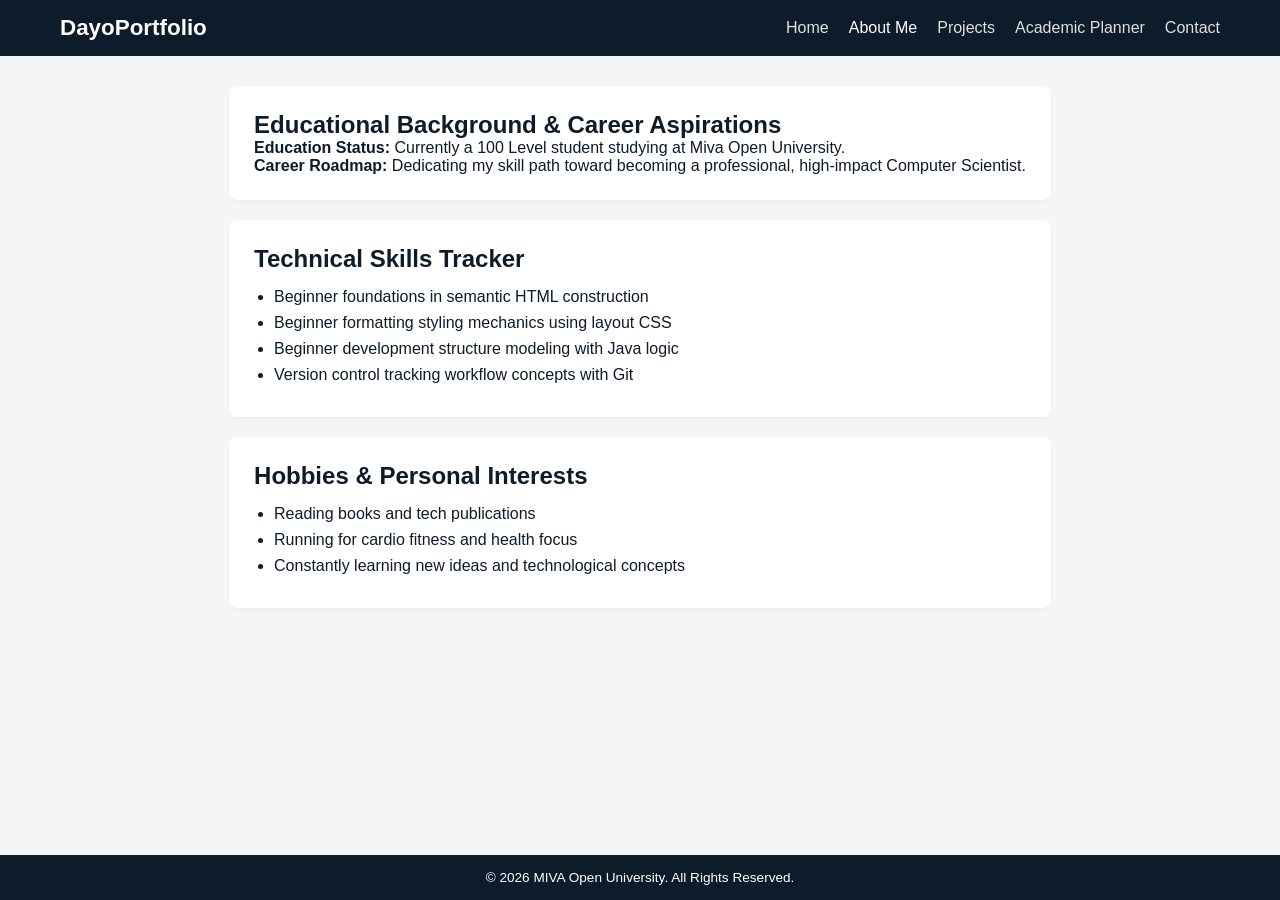
==== about.html @ a9226c05 "Add files via upload" ====
<!DOCTYPE html>
<html lang="en">
<head>
    <meta charset="UTF-8">
    <meta name="viewport" content="width=device-width, initial-scale=1.0">
    <title>About Dayo Peters</title>
    <link rel="stylesheet" href="style.css">
</head>
<body>
    <header>
        <nav class="navbar">
            <div class="logo">DayoPortfolio</div>
            <ul class="nav-links">
                <li><a href="index.html">Home</a></li>
                <li><a href="about.html" class="active">About Me</a></li>
                <li><a href="projects.html">Projects</a></li>
                <li><a href="planner.html">Academic Planner</a></li>
                <li><a href="contact.html">Contact</a></li>
            </ul>
        </nav>
    </header>

    <main class="container">
        <section class="card">
            <h2>Educational Background & Career Aspirations</h2>
            <p><strong>Education Status:</strong> Currently a 100 Level student studying at Miva Open University.</p>
            <p><strong>Career Roadmap:</strong> Dedicating my skill path toward becoming a professional, high-impact Computer Scientist.</p>
        </section>

        <section class="card">
            <h2>Technical Skills Tracker</h2>
            <ul class="skills-list">
                <li>Beginner foundations in semantic HTML construction</li>
                <li>Beginner formatting styling mechanics using layout CSS</li>
                <li>Beginner development structure modeling with Java logic</li>
                <li>Version control tracking workflow concepts with Git</li>
            </ul>
        </section>

        <section class="card">
            <h2>Hobbies & Personal Interests</h2>
            <ul class="skills-list">
                <li>Reading books and tech publications</li>
                <li>Running for cardio fitness and health focus</li>
                <li>Constantly learning new ideas and technological concepts</li>
            </ul>
        </section>
    </main>

    <footer>
        <p>&copy; 2026 MIVA Open University. All Rights Reserved.</p>
    </footer>
</body>
</html>
---- style.css ----
:root {
    --primary-color: #0d1b2a;
    --secondary-color: #1b263b;
    --accent-color: #e0e1dd;
    --link-color: #415a77;
    --bg-light: #f4f5f7;
    --text-dark: #0d1b2a;
    --white: #ffffff;
    --success: #38b000;
    --danger: #d90429;
}

* {
    box-sizing: border-box;
    margin: 0;
    padding: 0;
    font-family: 'Segoe UI', Arial, sans-serif;
}

body {
    background-color: var(--bg-light);
    color: var(--text-dark);
    display: flex;
    flex-direction: column;
    min-height: 100vh;
}

/* Nav Flexbox Configuration */
header {
    background-color: var(--primary-color);
    position: sticky;
    top: 0;
    z-index: 1000;
}

.navbar {
    display: flex;
    justify-content: space-between;
    align-items: center;
    max-width: 1200px;
    margin: 0 auto;
    padding: 15px 20px;
}

.logo {
    color: var(--white);
    font-size: 1.4rem;
    font-weight: 700;
}

.nav-links {
    display: flex;
    list-style: none;
    gap: 20px;
}

.nav-links a {
    color: var(--accent-color);
    text-decoration: none;
    font-weight: 500;
    transition: color 0.3s cubic-bezier(0.075, 0.82, 0.165, 1);
}

.nav-links a:hover, .nav-links a.active {
    color: var(--white);
}

/* Layout Blocks */
.container {
    max-width: 1200px;
    margin: 30px auto;
    padding: 0 20px;
    flex: 1;
}

.card {
    background: var(--white);
    border-radius: 8px;
    padding: 25px;
    margin-bottom: 20px;
    box-shadow: 0 2px 4px rgba(0,0,0,0.04);
}

.hero-section {
    display: flex;
    justify-content: center;
    align-items: center;
    flex: 1;
    text-align: center;
    padding: 40px 20px;
}

.profile-img {
    width: 150px;
    height: 150px;
    border-radius: 50%;
    object-fit: cover;
    margin-bottom: 15px;
    border: 3px solid var(--link-color);
}

.bio-text {
    max-width: 650px;
    margin: 15px auto 0;
    font-size: 1.1rem;
    line-height: 1.6;
}

.skills-list {
    margin: 15px 0 0 20px;
}

.skills-list li {
    margin-bottom: 8px;
}

/* Responsive Grid Model Layout */
.projects-grid {
    display: grid;
    grid-template-columns: repeat(auto-fit, minmax(280px, 1fr));
    gap: 20px;
    margin-top: 20px;
}

.project-card {
    background: var(--white);
    border-radius: 6px;
    padding: 20px;
    box-shadow: 0 2px 4px rgba(0,0,0,0.04);
    text-align: center;
}

.project-img-placeholder {
    width: 100%;
    height: 140px;
    background-color: var(--link-color);
    color: var(--white);
    display: flex;
    justify-content: center;
    align-items: center;
    border-radius: 4px;
    font-weight: bold;
    margin-bottom: 15px;
}

.btn {
    display: inline-block;
    background: var(--secondary-color);
    color: var(--white);
    padding: 8px 16px;
    border: none;
    border-radius: 4px;
    cursor: pointer;
    text-decoration: none;
    margin-top: 12px;
    transition: background 0.2s ease;
}

.btn:hover {
    background: var(--link-color);
}

/* Table Mechanics */
.planner-inputs {
    display: flex;
    gap: 10px;
    margin-top: 15px;
}

.planner-inputs input {
    flex: 1;
    padding: 10px;
    border: 1px solid #ccc;
    border-radius: 4px;
}

.planner-table {
    width: 100%;
    border-collapse: collapse;
    margin-top: 15px;
}

.planner-table th, .planner-table td {
    padding: 10px 12px;
    text-align: left;
    border-bottom: 1px solid #eee;
}

.planner-table th {
    background-color: var(--secondary-color);
    color: var(--white);
}

.completed-text {
    text-decoration: line-through;
    color: #999;
}

/* Validation System CSS Forms */
.form-group {
    margin-bottom: 15px;
    display: flex;
    flex-direction: column;
    gap: 5px;
}

.form-group input, .form-group textarea {
    padding: 10px;
    border: 1px solid #ccc;
    border-radius: 4px;
}

.block-btn {
    width: 100%;
}

.feedback-msg {
    padding: 10px;
    border-radius: 4px;
    margin-bottom: 15px;
    display: none;
}

.video-wrapper {
    margin-top: 15px;
    background-color: #000;
    line-height: 0;
}

footer {
    background-color: var(--primary-color);
    color: var(--white);
    text-align: center;
    padding: 15px;
    font-size: 0.85rem;
    margin-top: auto;
}

/* Responsive Adaptive Mobile Query Breakpoints */
@media (max-width: 768px) {
    .navbar {
        flex-direction: column;
        gap: 12px;
    }
    .nav-links {
        width: 100%;
        justify-content: center;
        flex-wrap: wrap;
    }
    .planner-inputs {
        flex-direction: column;
    }
}
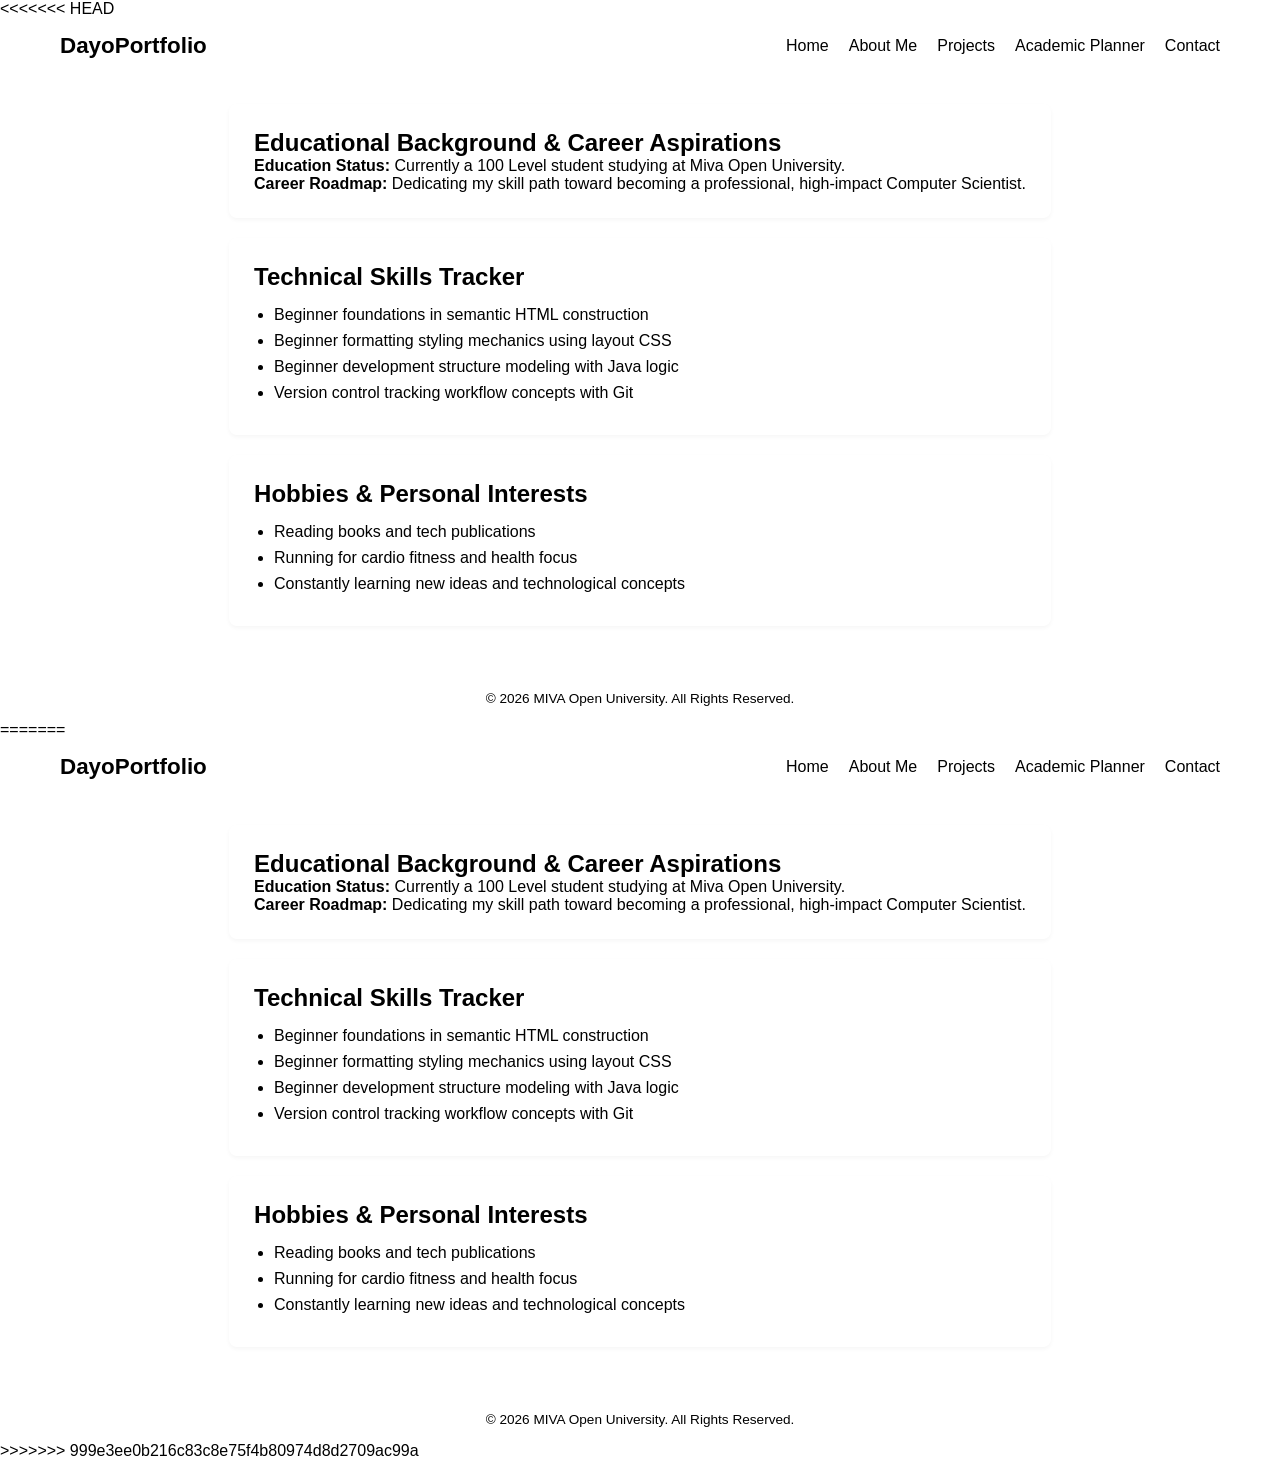
==== commit c2c59381: "merge unrelated histories" ====
--- a/about.html
+++ b/about.html
@@ -1,54 +1,110 @@
-<!DOCTYPE html>
-<html lang="en">
-<head>
-    <meta charset="UTF-8">
-    <meta name="viewport" content="width=device-width, initial-scale=1.0">
-    <title>About Dayo Peters</title>
-    <link rel="stylesheet" href="style.css">
-</head>
-<body>
-    <header>
-        <nav class="navbar">
-            <div class="logo">DayoPortfolio</div>
-            <ul class="nav-links">
-                <li><a href="index.html">Home</a></li>
-                <li><a href="about.html" class="active">About Me</a></li>
-                <li><a href="projects.html">Projects</a></li>
-                <li><a href="planner.html">Academic Planner</a></li>
-                <li><a href="contact.html">Contact</a></li>
-            </ul>
-        </nav>
-    </header>
-
-    <main class="container">
-        <section class="card">
-            <h2>Educational Background & Career Aspirations</h2>
-            <p><strong>Education Status:</strong> Currently a 100 Level student studying at Miva Open University.</p>
-            <p><strong>Career Roadmap:</strong> Dedicating my skill path toward becoming a professional, high-impact Computer Scientist.</p>
-        </section>
-
-        <section class="card">
-            <h2>Technical Skills Tracker</h2>
-            <ul class="skills-list">
-                <li>Beginner foundations in semantic HTML construction</li>
-                <li>Beginner formatting styling mechanics using layout CSS</li>
-                <li>Beginner development structure modeling with Java logic</li>
-                <li>Version control tracking workflow concepts with Git</li>
-            </ul>
-        </section>
-
-        <section class="card">
-            <h2>Hobbies & Personal Interests</h2>
-            <ul class="skills-list">
-                <li>Reading books and tech publications</li>
-                <li>Running for cardio fitness and health focus</li>
-                <li>Constantly learning new ideas and technological concepts</li>
-            </ul>
-        </section>
-    </main>
-
-    <footer>
-        <p>&copy; 2026 MIVA Open University. All Rights Reserved.</p>
-    </footer>
-</body>
+<<<<<<< HEAD
+<!DOCTYPE html>
+<html lang="en">
+<head>
+    <meta charset="UTF-8">
+    <meta name="viewport" content="width=device-width, initial-scale=1.0">
+    <title>About Dayo Peters</title>
+    <link rel="stylesheet" href="style.css">
+</head>
+<body>
+    <header>
+        <nav class="navbar">
+            <div class="logo">DayoPortfolio</div>
+            <ul class="nav-links">
+                <li><a href="index.html">Home</a></li>
+                <li><a href="about.html" class="active">About Me</a></li>
+                <li><a href="projects.html">Projects</a></li>
+                <li><a href="planner.html">Academic Planner</a></li>
+                <li><a href="contact.html">Contact</a></li>
+            </ul>
+        </nav>
+    </header>
+
+    <main class="container">
+        <section class="card">
+            <h2>Educational Background & Career Aspirations</h2>
+            <p><strong>Education Status:</strong> Currently a 100 Level student studying at Miva Open University.</p>
+            <p><strong>Career Roadmap:</strong> Dedicating my skill path toward becoming a professional, high-impact Computer Scientist.</p>
+        </section>
+
+        <section class="card">
+            <h2>Technical Skills Tracker</h2>
+            <ul class="skills-list">
+                <li>Beginner foundations in semantic HTML construction</li>
+                <li>Beginner formatting styling mechanics using layout CSS</li>
+                <li>Beginner development structure modeling with Java logic</li>
+                <li>Version control tracking workflow concepts with Git</li>
+            </ul>
+        </section>
+
+        <section class="card">
+            <h2>Hobbies & Personal Interests</h2>
+            <ul class="skills-list">
+                <li>Reading books and tech publications</li>
+                <li>Running for cardio fitness and health focus</li>
+                <li>Constantly learning new ideas and technological concepts</li>
+            </ul>
+        </section>
+    </main>
+
+    <footer>
+        <p>&copy; 2026 MIVA Open University. All Rights Reserved.</p>
+    </footer>
+</body>
+=======
+<!DOCTYPE html>
+<html lang="en">
+<head>
+    <meta charset="UTF-8">
+    <meta name="viewport" content="width=device-width, initial-scale=1.0">
+    <title>About Dayo Peters</title>
+    <link rel="stylesheet" href="style.css">
+</head>
+<body>
+    <header>
+        <nav class="navbar">
+            <div class="logo">DayoPortfolio</div>
+            <ul class="nav-links">
+                <li><a href="index.html">Home</a></li>
+                <li><a href="about.html" class="active">About Me</a></li>
+                <li><a href="projects.html">Projects</a></li>
+                <li><a href="planner.html">Academic Planner</a></li>
+                <li><a href="contact.html">Contact</a></li>
+            </ul>
+        </nav>
+    </header>
+
+    <main class="container">
+        <section class="card">
+            <h2>Educational Background & Career Aspirations</h2>
+            <p><strong>Education Status:</strong> Currently a 100 Level student studying at Miva Open University.</p>
+            <p><strong>Career Roadmap:</strong> Dedicating my skill path toward becoming a professional, high-impact Computer Scientist.</p>
+        </section>
+
+        <section class="card">
+            <h2>Technical Skills Tracker</h2>
+            <ul class="skills-list">
+                <li>Beginner foundations in semantic HTML construction</li>
+                <li>Beginner formatting styling mechanics using layout CSS</li>
+                <li>Beginner development structure modeling with Java logic</li>
+                <li>Version control tracking workflow concepts with Git</li>
+            </ul>
+        </section>
+
+        <section class="card">
+            <h2>Hobbies & Personal Interests</h2>
+            <ul class="skills-list">
+                <li>Reading books and tech publications</li>
+                <li>Running for cardio fitness and health focus</li>
+                <li>Constantly learning new ideas and technological concepts</li>
+            </ul>
+        </section>
+    </main>
+
+    <footer>
+        <p>&copy; 2026 MIVA Open University. All Rights Reserved.</p>
+    </footer>
+</body>
+>>>>>>> 999e3ee0b216c83c8e75f4b80974d8d2709ac99a
 </html>
--- a/style.css
+++ b/style.css
@@ -1,253 +1,508 @@
-:root {
-    --primary-color: #0d1b2a;
-    --secondary-color: #1b263b;
-    --accent-color: #e0e1dd;
-    --link-color: #415a77;
-    --bg-light: #f4f5f7;
-    --text-dark: #0d1b2a;
-    --white: #ffffff;
-    --success: #38b000;
-    --danger: #d90429;
-}
-
-* {
-    box-sizing: border-box;
-    margin: 0;
-    padding: 0;
-    font-family: 'Segoe UI', Arial, sans-serif;
-}
-
-body {
-    background-color: var(--bg-light);
-    color: var(--text-dark);
-    display: flex;
-    flex-direction: column;
-    min-height: 100vh;
-}
-
-/* Nav Flexbox Configuration */
-header {
-    background-color: var(--primary-color);
-    position: sticky;
-    top: 0;
-    z-index: 1000;
-}
-
-.navbar {
-    display: flex;
-    justify-content: space-between;
-    align-items: center;
-    max-width: 1200px;
-    margin: 0 auto;
-    padding: 15px 20px;
-}
-
-.logo {
-    color: var(--white);
-    font-size: 1.4rem;
-    font-weight: 700;
-}
-
-.nav-links {
-    display: flex;
-    list-style: none;
-    gap: 20px;
-}
-
-.nav-links a {
-    color: var(--accent-color);
-    text-decoration: none;
-    font-weight: 500;
-    transition: color 0.3s cubic-bezier(0.075, 0.82, 0.165, 1);
-}
-
-.nav-links a:hover, .nav-links a.active {
-    color: var(--white);
-}
-
-/* Layout Blocks */
-.container {
-    max-width: 1200px;
-    margin: 30px auto;
-    padding: 0 20px;
-    flex: 1;
-}
-
-.card {
-    background: var(--white);
-    border-radius: 8px;
-    padding: 25px;
-    margin-bottom: 20px;
-    box-shadow: 0 2px 4px rgba(0,0,0,0.04);
-}
-
-.hero-section {
-    display: flex;
-    justify-content: center;
-    align-items: center;
-    flex: 1;
-    text-align: center;
-    padding: 40px 20px;
-}
-
-.profile-img {
-    width: 150px;
-    height: 150px;
-    border-radius: 50%;
-    object-fit: cover;
-    margin-bottom: 15px;
-    border: 3px solid var(--link-color);
-}
-
-.bio-text {
-    max-width: 650px;
-    margin: 15px auto 0;
-    font-size: 1.1rem;
-    line-height: 1.6;
-}
-
-.skills-list {
-    margin: 15px 0 0 20px;
-}
-
-.skills-list li {
-    margin-bottom: 8px;
-}
-
-/* Responsive Grid Model Layout */
-.projects-grid {
-    display: grid;
-    grid-template-columns: repeat(auto-fit, minmax(280px, 1fr));
-    gap: 20px;
-    margin-top: 20px;
-}
-
-.project-card {
-    background: var(--white);
-    border-radius: 6px;
-    padding: 20px;
-    box-shadow: 0 2px 4px rgba(0,0,0,0.04);
-    text-align: center;
-}
-
-.project-img-placeholder {
-    width: 100%;
-    height: 140px;
-    background-color: var(--link-color);
-    color: var(--white);
-    display: flex;
-    justify-content: center;
-    align-items: center;
-    border-radius: 4px;
-    font-weight: bold;
-    margin-bottom: 15px;
-}
-
-.btn {
-    display: inline-block;
-    background: var(--secondary-color);
-    color: var(--white);
-    padding: 8px 16px;
-    border: none;
-    border-radius: 4px;
-    cursor: pointer;
-    text-decoration: none;
-    margin-top: 12px;
-    transition: background 0.2s ease;
-}
-
-.btn:hover {
-    background: var(--link-color);
-}
-
-/* Table Mechanics */
-.planner-inputs {
-    display: flex;
-    gap: 10px;
-    margin-top: 15px;
-}
-
-.planner-inputs input {
-    flex: 1;
-    padding: 10px;
-    border: 1px solid #ccc;
-    border-radius: 4px;
-}
-
-.planner-table {
-    width: 100%;
-    border-collapse: collapse;
-    margin-top: 15px;
-}
-
-.planner-table th, .planner-table td {
-    padding: 10px 12px;
-    text-align: left;
-    border-bottom: 1px solid #eee;
-}
-
-.planner-table th {
-    background-color: var(--secondary-color);
-    color: var(--white);
-}
-
-.completed-text {
-    text-decoration: line-through;
-    color: #999;
-}
-
-/* Validation System CSS Forms */
-.form-group {
-    margin-bottom: 15px;
-    display: flex;
-    flex-direction: column;
-    gap: 5px;
-}
-
-.form-group input, .form-group textarea {
-    padding: 10px;
-    border: 1px solid #ccc;
-    border-radius: 4px;
-}
-
-.block-btn {
-    width: 100%;
-}
-
-.feedback-msg {
-    padding: 10px;
-    border-radius: 4px;
-    margin-bottom: 15px;
-    display: none;
-}
-
-.video-wrapper {
-    margin-top: 15px;
-    background-color: #000;
-    line-height: 0;
-}
-
-footer {
-    background-color: var(--primary-color);
-    color: var(--white);
-    text-align: center;
-    padding: 15px;
-    font-size: 0.85rem;
-    margin-top: auto;
-}
-
-/* Responsive Adaptive Mobile Query Breakpoints */
-@media (max-width: 768px) {
-    .navbar {
-        flex-direction: column;
-        gap: 12px;
-    }
-    .nav-links {
-        width: 100%;
-        justify-content: center;
-        flex-wrap: wrap;
-    }
-    .planner-inputs {
-        flex-direction: column;
-    }
+<<<<<<< HEAD
+:root {
+    --primary-color: #0d1b2a;
+    --secondary-color: #1b263b;
+    --accent-color: #e0e1dd;
+    --link-color: #415a77;
+    --bg-light: #f4f5f7;
+    --text-dark: #0d1b2a;
+    --white: #ffffff;
+    --success: #38b000;
+    --danger: #d90429;
+}
+
+* {
+    box-sizing: border-box;
+    margin: 0;
+    padding: 0;
+    font-family: 'Segoe UI', Arial, sans-serif;
+}
+
+body {
+    background-color: var(--bg-light);
+    color: var(--text-dark);
+    display: flex;
+    flex-direction: column;
+    min-height: 100vh;
+}
+
+/* Nav Flexbox Configuration */
+header {
+    background-color: var(--primary-color);
+    position: sticky;
+    top: 0;
+    z-index: 1000;
+}
+
+.navbar {
+    display: flex;
+    justify-content: space-between;
+    align-items: center;
+    max-width: 1200px;
+    margin: 0 auto;
+    padding: 15px 20px;
+}
+
+.logo {
+    color: var(--white);
+    font-size: 1.4rem;
+    font-weight: 700;
+}
+
+.nav-links {
+    display: flex;
+    list-style: none;
+    gap: 20px;
+}
+
+.nav-links a {
+    color: var(--accent-color);
+    text-decoration: none;
+    font-weight: 500;
+    transition: color 0.3s cubic-bezier(0.075, 0.82, 0.165, 1);
+}
+
+.nav-links a:hover, .nav-links a.active {
+    color: var(--white);
+}
+
+/* Layout Blocks */
+.container {
+    max-width: 1200px;
+    margin: 30px auto;
+    padding: 0 20px;
+    flex: 1;
+}
+
+.card {
+    background: var(--white);
+    border-radius: 8px;
+    padding: 25px;
+    margin-bottom: 20px;
+    box-shadow: 0 2px 4px rgba(0,0,0,0.04);
+}
+
+.hero-section {
+    display: flex;
+    justify-content: center;
+    align-items: center;
+    flex: 1;
+    text-align: center;
+    padding: 40px 20px;
+}
+
+.profile-img {
+    width: 150px;
+    height: 150px;
+    border-radius: 50%;
+    object-fit: cover;
+    margin-bottom: 15px;
+    border: 3px solid var(--link-color);
+}
+
+.bio-text {
+    max-width: 650px;
+    margin: 15px auto 0;
+    font-size: 1.1rem;
+    line-height: 1.6;
+}
+
+.skills-list {
+    margin: 15px 0 0 20px;
+}
+
+.skills-list li {
+    margin-bottom: 8px;
+}
+
+/* Responsive Grid Model Layout */
+.projects-grid {
+    display: grid;
+    grid-template-columns: repeat(auto-fit, minmax(280px, 1fr));
+    gap: 20px;
+    margin-top: 20px;
+}
+
+.project-card {
+    background: var(--white);
+    border-radius: 6px;
+    padding: 20px;
+    box-shadow: 0 2px 4px rgba(0,0,0,0.04);
+    text-align: center;
+}
+
+.project-img-placeholder {
+    width: 100%;
+    height: 140px;
+    background-color: var(--link-color);
+    color: var(--white);
+    display: flex;
+    justify-content: center;
+    align-items: center;
+    border-radius: 4px;
+    font-weight: bold;
+    margin-bottom: 15px;
+}
+
+.btn {
+    display: inline-block;
+    background: var(--secondary-color);
+    color: var(--white);
+    padding: 8px 16px;
+    border: none;
+    border-radius: 4px;
+    cursor: pointer;
+    text-decoration: none;
+    margin-top: 12px;
+    transition: background 0.2s ease;
+}
+
+.btn:hover {
+    background: var(--link-color);
+}
+
+/* Table Mechanics */
+.planner-inputs {
+    display: flex;
+    gap: 10px;
+    margin-top: 15px;
+}
+
+.planner-inputs input {
+    flex: 1;
+    padding: 10px;
+    border: 1px solid #ccc;
+    border-radius: 4px;
+}
+
+.planner-table {
+    width: 100%;
+    border-collapse: collapse;
+    margin-top: 15px;
+}
+
+.planner-table th, .planner-table td {
+    padding: 10px 12px;
+    text-align: left;
+    border-bottom: 1px solid #eee;
+}
+
+.planner-table th {
+    background-color: var(--secondary-color);
+    color: var(--white);
+}
+
+.completed-text {
+    text-decoration: line-through;
+    color: #999;
+}
+
+/* Validation System CSS Forms */
+.form-group {
+    margin-bottom: 15px;
+    display: flex;
+    flex-direction: column;
+    gap: 5px;
+}
+
+.form-group input, .form-group textarea {
+    padding: 10px;
+    border: 1px solid #ccc;
+    border-radius: 4px;
+}
+
+.block-btn {
+    width: 100%;
+}
+
+.feedback-msg {
+    padding: 10px;
+    border-radius: 4px;
+    margin-bottom: 15px;
+    display: none;
+}
+
+.video-wrapper {
+    margin-top: 15px;
+    background-color: #000;
+    line-height: 0;
+}
+
+footer {
+    background-color: var(--primary-color);
+    color: var(--white);
+    text-align: center;
+    padding: 15px;
+    font-size: 0.85rem;
+    margin-top: auto;
+}
+
+/* Responsive Adaptive Mobile Query Breakpoints */
+@media (max-width: 768px) {
+    .navbar {
+        flex-direction: column;
+        gap: 12px;
+    }
+    .nav-links {
+        width: 100%;
+        justify-content: center;
+        flex-wrap: wrap;
+    }
+    .planner-inputs {
+        flex-direction: column;
+    }
+=======
+:root {
+    --primary-color: #0d1b2a;
+    --secondary-color: #1b263b;
+    --accent-color: #e0e1dd;
+    --link-color: #415a77;
+    --bg-light: #f4f5f7;
+    --text-dark: #0d1b2a;
+    --white: #ffffff;
+    --success: #38b000;
+    --danger: #d90429;
+}
+
+* {
+    box-sizing: border-box;
+    margin: 0;
+    padding: 0;
+    font-family: 'Segoe UI', Arial, sans-serif;
+}
+
+body {
+    background-color: var(--bg-light);
+    color: var(--text-dark);
+    display: flex;
+    flex-direction: column;
+    min-height: 100vh;
+}
+
+/* Nav Flexbox Configuration */
+header {
+    background-color: var(--primary-color);
+    position: sticky;
+    top: 0;
+    z-index: 1000;
+}
+
+.navbar {
+    display: flex;
+    justify-content: space-between;
+    align-items: center;
+    max-width: 1200px;
+    margin: 0 auto;
+    padding: 15px 20px;
+}
+
+.logo {
+    color: var(--white);
+    font-size: 1.4rem;
+    font-weight: 700;
+}
+
+.nav-links {
+    display: flex;
+    list-style: none;
+    gap: 20px;
+}
+
+.nav-links a {
+    color: var(--accent-color);
+    text-decoration: none;
+    font-weight: 500;
+    transition: color 0.3s cubic-bezier(0.075, 0.82, 0.165, 1);
+}
+
+.nav-links a:hover, .nav-links a.active {
+    color: var(--white);
+}
+
+/* Layout Blocks */
+.container {
+    max-width: 1200px;
+    margin: 30px auto;
+    padding: 0 20px;
+    flex: 1;
+}
+
+.card {
+    background: var(--white);
+    border-radius: 8px;
+    padding: 25px;
+    margin-bottom: 20px;
+    box-shadow: 0 2px 4px rgba(0,0,0,0.04);
+}
+
+.hero-section {
+    display: flex;
+    justify-content: center;
+    align-items: center;
+    flex: 1;
+    text-align: center;
+    padding: 40px 20px;
+}
+
+.profile-img {
+    width: 150px;
+    height: 150px;
+    border-radius: 50%;
+    object-fit: cover;
+    margin-bottom: 15px;
+    border: 3px solid var(--link-color);
+}
+
+.bio-text {
+    max-width: 650px;
+    margin: 15px auto 0;
+    font-size: 1.1rem;
+    line-height: 1.6;
+}
+
+.skills-list {
+    margin: 15px 0 0 20px;
+}
+
+.skills-list li {
+    margin-bottom: 8px;
+}
+
+/* Responsive Grid Model Layout */
+.projects-grid {
+    display: grid;
+    grid-template-columns: repeat(auto-fit, minmax(280px, 1fr));
+    gap: 20px;
+    margin-top: 20px;
+}
+
+.project-card {
+    background: var(--white);
+    border-radius: 6px;
+    padding: 20px;
+    box-shadow: 0 2px 4px rgba(0,0,0,0.04);
+    text-align: center;
+}
+
+.project-img-placeholder {
+    width: 100%;
+    height: 140px;
+    background-color: var(--link-color);
+    color: var(--white);
+    display: flex;
+    justify-content: center;
+    align-items: center;
+    border-radius: 4px;
+    font-weight: bold;
+    margin-bottom: 15px;
+}
+
+.btn {
+    display: inline-block;
+    background: var(--secondary-color);
+    color: var(--white);
+    padding: 8px 16px;
+    border: none;
+    border-radius: 4px;
+    cursor: pointer;
+    text-decoration: none;
+    margin-top: 12px;
+    transition: background 0.2s ease;
+}
+
+.btn:hover {
+    background: var(--link-color);
+}
+
+/* Table Mechanics */
+.planner-inputs {
+    display: flex;
+    gap: 10px;
+    margin-top: 15px;
+}
+
+.planner-inputs input {
+    flex: 1;
+    padding: 10px;
+    border: 1px solid #ccc;
+    border-radius: 4px;
+}
+
+.planner-table {
+    width: 100%;
+    border-collapse: collapse;
+    margin-top: 15px;
+}
+
+.planner-table th, .planner-table td {
+    padding: 10px 12px;
+    text-align: left;
+    border-bottom: 1px solid #eee;
+}
+
+.planner-table th {
+    background-color: var(--secondary-color);
+    color: var(--white);
+}
+
+.completed-text {
+    text-decoration: line-through;
+    color: #999;
+}
+
+/* Validation System CSS Forms */
+.form-group {
+    margin-bottom: 15px;
+    display: flex;
+    flex-direction: column;
+    gap: 5px;
+}
+
+.form-group input, .form-group textarea {
+    padding: 10px;
+    border: 1px solid #ccc;
+    border-radius: 4px;
+}
+
+.block-btn {
+    width: 100%;
+}
+
+.feedback-msg {
+    padding: 10px;
+    border-radius: 4px;
+    margin-bottom: 15px;
+    display: none;
+}
+
+.video-wrapper {
+    margin-top: 15px;
+    background-color: #000;
+    line-height: 0;
+}
+
+footer {
+    background-color: var(--primary-color);
+    color: var(--white);
+    text-align: center;
+    padding: 15px;
+    font-size: 0.85rem;
+    margin-top: auto;
+}
+
+/* Responsive Adaptive Mobile Query Breakpoints */
+@media (max-width: 768px) {
+    .navbar {
+        flex-direction: column;
+        gap: 12px;
+    }
+    .nav-links {
+        width: 100%;
+        justify-content: center;
+        flex-wrap: wrap;
+    }
+    .planner-inputs {
+        flex-direction: column;
+    }
+>>>>>>> 999e3ee0b216c83c8e75f4b80974d8d2709ac99a
 }
--- a/style.css
+++ b/style.css
@@ -1,253 +1,508 @@
-:root {
-    --primary-color: #0d1b2a;
-    --secondary-color: #1b263b;
-    --accent-color: #e0e1dd;
-    --link-color: #415a77;
-    --bg-light: #f4f5f7;
-    --text-dark: #0d1b2a;
-    --white: #ffffff;
-    --success: #38b000;
-    --danger: #d90429;
-}
-
-* {
-    box-sizing: border-box;
-    margin: 0;
-    padding: 0;
-    font-family: 'Segoe UI', Arial, sans-serif;
-}
-
-body {
-    background-color: var(--bg-light);
-    color: var(--text-dark);
-    display: flex;
-    flex-direction: column;
-    min-height: 100vh;
-}
-
-/* Nav Flexbox Configuration */
-header {
-    background-color: var(--primary-color);
-    position: sticky;
-    top: 0;
-    z-index: 1000;
-}
-
-.navbar {
-    display: flex;
-    justify-content: space-between;
-    align-items: center;
-    max-width: 1200px;
-    margin: 0 auto;
-    padding: 15px 20px;
-}
-
-.logo {
-    color: var(--white);
-    font-size: 1.4rem;
-    font-weight: 700;
-}
-
-.nav-links {
-    display: flex;
-    list-style: none;
-    gap: 20px;
-}
-
-.nav-links a {
-    color: var(--accent-color);
-    text-decoration: none;
-    font-weight: 500;
-    transition: color 0.3s cubic-bezier(0.075, 0.82, 0.165, 1);
-}
-
-.nav-links a:hover, .nav-links a.active {
-    color: var(--white);
-}
-
-/* Layout Blocks */
-.container {
-    max-width: 1200px;
-    margin: 30px auto;
-    padding: 0 20px;
-    flex: 1;
-}
-
-.card {
-    background: var(--white);
-    border-radius: 8px;
-    padding: 25px;
-    margin-bottom: 20px;
-    box-shadow: 0 2px 4px rgba(0,0,0,0.04);
-}
-
-.hero-section {
-    display: flex;
-    justify-content: center;
-    align-items: center;
-    flex: 1;
-    text-align: center;
-    padding: 40px 20px;
-}
-
-.profile-img {
-    width: 150px;
-    height: 150px;
-    border-radius: 50%;
-    object-fit: cover;
-    margin-bottom: 15px;
-    border: 3px solid var(--link-color);
-}
-
-.bio-text {
-    max-width: 650px;
-    margin: 15px auto 0;
-    font-size: 1.1rem;
-    line-height: 1.6;
-}
-
-.skills-list {
-    margin: 15px 0 0 20px;
-}
-
-.skills-list li {
-    margin-bottom: 8px;
-}
-
-/* Responsive Grid Model Layout */
-.projects-grid {
-    display: grid;
-    grid-template-columns: repeat(auto-fit, minmax(280px, 1fr));
-    gap: 20px;
-    margin-top: 20px;
-}
-
-.project-card {
-    background: var(--white);
-    border-radius: 6px;
-    padding: 20px;
-    box-shadow: 0 2px 4px rgba(0,0,0,0.04);
-    text-align: center;
-}
-
-.project-img-placeholder {
-    width: 100%;
-    height: 140px;
-    background-color: var(--link-color);
-    color: var(--white);
-    display: flex;
-    justify-content: center;
-    align-items: center;
-    border-radius: 4px;
-    font-weight: bold;
-    margin-bottom: 15px;
-}
-
-.btn {
-    display: inline-block;
-    background: var(--secondary-color);
-    color: var(--white);
-    padding: 8px 16px;
-    border: none;
-    border-radius: 4px;
-    cursor: pointer;
-    text-decoration: none;
-    margin-top: 12px;
-    transition: background 0.2s ease;
-}
-
-.btn:hover {
-    background: var(--link-color);
-}
-
-/* Table Mechanics */
-.planner-inputs {
-    display: flex;
-    gap: 10px;
-    margin-top: 15px;
-}
-
-.planner-inputs input {
-    flex: 1;
-    padding: 10px;
-    border: 1px solid #ccc;
-    border-radius: 4px;
-}
-
-.planner-table {
-    width: 100%;
-    border-collapse: collapse;
-    margin-top: 15px;
-}
-
-.planner-table th, .planner-table td {
-    padding: 10px 12px;
-    text-align: left;
-    border-bottom: 1px solid #eee;
-}
-
-.planner-table th {
-    background-color: var(--secondary-color);
-    color: var(--white);
-}
-
-.completed-text {
-    text-decoration: line-through;
-    color: #999;
-}
-
-/* Validation System CSS Forms */
-.form-group {
-    margin-bottom: 15px;
-    display: flex;
-    flex-direction: column;
-    gap: 5px;
-}
-
-.form-group input, .form-group textarea {
-    padding: 10px;
-    border: 1px solid #ccc;
-    border-radius: 4px;
-}
-
-.block-btn {
-    width: 100%;
-}
-
-.feedback-msg {
-    padding: 10px;
-    border-radius: 4px;
-    margin-bottom: 15px;
-    display: none;
-}
-
-.video-wrapper {
-    margin-top: 15px;
-    background-color: #000;
-    line-height: 0;
-}
-
-footer {
-    background-color: var(--primary-color);
-    color: var(--white);
-    text-align: center;
-    padding: 15px;
-    font-size: 0.85rem;
-    margin-top: auto;
-}
-
-/* Responsive Adaptive Mobile Query Breakpoints */
-@media (max-width: 768px) {
-    .navbar {
-        flex-direction: column;
-        gap: 12px;
-    }
-    .nav-links {
-        width: 100%;
-        justify-content: center;
-        flex-wrap: wrap;
-    }
-    .planner-inputs {
-        flex-direction: column;
-    }
+<<<<<<< HEAD
+:root {
+    --primary-color: #0d1b2a;
+    --secondary-color: #1b263b;
+    --accent-color: #e0e1dd;
+    --link-color: #415a77;
+    --bg-light: #f4f5f7;
+    --text-dark: #0d1b2a;
+    --white: #ffffff;
+    --success: #38b000;
+    --danger: #d90429;
+}
+
+* {
+    box-sizing: border-box;
+    margin: 0;
+    padding: 0;
+    font-family: 'Segoe UI', Arial, sans-serif;
+}
+
+body {
+    background-color: var(--bg-light);
+    color: var(--text-dark);
+    display: flex;
+    flex-direction: column;
+    min-height: 100vh;
+}
+
+/* Nav Flexbox Configuration */
+header {
+    background-color: var(--primary-color);
+    position: sticky;
+    top: 0;
+    z-index: 1000;
+}
+
+.navbar {
+    display: flex;
+    justify-content: space-between;
+    align-items: center;
+    max-width: 1200px;
+    margin: 0 auto;
+    padding: 15px 20px;
+}
+
+.logo {
+    color: var(--white);
+    font-size: 1.4rem;
+    font-weight: 700;
+}
+
+.nav-links {
+    display: flex;
+    list-style: none;
+    gap: 20px;
+}
+
+.nav-links a {
+    color: var(--accent-color);
+    text-decoration: none;
+    font-weight: 500;
+    transition: color 0.3s cubic-bezier(0.075, 0.82, 0.165, 1);
+}
+
+.nav-links a:hover, .nav-links a.active {
+    color: var(--white);
+}
+
+/* Layout Blocks */
+.container {
+    max-width: 1200px;
+    margin: 30px auto;
+    padding: 0 20px;
+    flex: 1;
+}
+
+.card {
+    background: var(--white);
+    border-radius: 8px;
+    padding: 25px;
+    margin-bottom: 20px;
+    box-shadow: 0 2px 4px rgba(0,0,0,0.04);
+}
+
+.hero-section {
+    display: flex;
+    justify-content: center;
+    align-items: center;
+    flex: 1;
+    text-align: center;
+    padding: 40px 20px;
+}
+
+.profile-img {
+    width: 150px;
+    height: 150px;
+    border-radius: 50%;
+    object-fit: cover;
+    margin-bottom: 15px;
+    border: 3px solid var(--link-color);
+}
+
+.bio-text {
+    max-width: 650px;
+    margin: 15px auto 0;
+    font-size: 1.1rem;
+    line-height: 1.6;
+}
+
+.skills-list {
+    margin: 15px 0 0 20px;
+}
+
+.skills-list li {
+    margin-bottom: 8px;
+}
+
+/* Responsive Grid Model Layout */
+.projects-grid {
+    display: grid;
+    grid-template-columns: repeat(auto-fit, minmax(280px, 1fr));
+    gap: 20px;
+    margin-top: 20px;
+}
+
+.project-card {
+    background: var(--white);
+    border-radius: 6px;
+    padding: 20px;
+    box-shadow: 0 2px 4px rgba(0,0,0,0.04);
+    text-align: center;
+}
+
+.project-img-placeholder {
+    width: 100%;
+    height: 140px;
+    background-color: var(--link-color);
+    color: var(--white);
+    display: flex;
+    justify-content: center;
+    align-items: center;
+    border-radius: 4px;
+    font-weight: bold;
+    margin-bottom: 15px;
+}
+
+.btn {
+    display: inline-block;
+    background: var(--secondary-color);
+    color: var(--white);
+    padding: 8px 16px;
+    border: none;
+    border-radius: 4px;
+    cursor: pointer;
+    text-decoration: none;
+    margin-top: 12px;
+    transition: background 0.2s ease;
+}
+
+.btn:hover {
+    background: var(--link-color);
+}
+
+/* Table Mechanics */
+.planner-inputs {
+    display: flex;
+    gap: 10px;
+    margin-top: 15px;
+}
+
+.planner-inputs input {
+    flex: 1;
+    padding: 10px;
+    border: 1px solid #ccc;
+    border-radius: 4px;
+}
+
+.planner-table {
+    width: 100%;
+    border-collapse: collapse;
+    margin-top: 15px;
+}
+
+.planner-table th, .planner-table td {
+    padding: 10px 12px;
+    text-align: left;
+    border-bottom: 1px solid #eee;
+}
+
+.planner-table th {
+    background-color: var(--secondary-color);
+    color: var(--white);
+}
+
+.completed-text {
+    text-decoration: line-through;
+    color: #999;
+}
+
+/* Validation System CSS Forms */
+.form-group {
+    margin-bottom: 15px;
+    display: flex;
+    flex-direction: column;
+    gap: 5px;
+}
+
+.form-group input, .form-group textarea {
+    padding: 10px;
+    border: 1px solid #ccc;
+    border-radius: 4px;
+}
+
+.block-btn {
+    width: 100%;
+}
+
+.feedback-msg {
+    padding: 10px;
+    border-radius: 4px;
+    margin-bottom: 15px;
+    display: none;
+}
+
+.video-wrapper {
+    margin-top: 15px;
+    background-color: #000;
+    line-height: 0;
+}
+
+footer {
+    background-color: var(--primary-color);
+    color: var(--white);
+    text-align: center;
+    padding: 15px;
+    font-size: 0.85rem;
+    margin-top: auto;
+}
+
+/* Responsive Adaptive Mobile Query Breakpoints */
+@media (max-width: 768px) {
+    .navbar {
+        flex-direction: column;
+        gap: 12px;
+    }
+    .nav-links {
+        width: 100%;
+        justify-content: center;
+        flex-wrap: wrap;
+    }
+    .planner-inputs {
+        flex-direction: column;
+    }
+=======
+:root {
+    --primary-color: #0d1b2a;
+    --secondary-color: #1b263b;
+    --accent-color: #e0e1dd;
+    --link-color: #415a77;
+    --bg-light: #f4f5f7;
+    --text-dark: #0d1b2a;
+    --white: #ffffff;
+    --success: #38b000;
+    --danger: #d90429;
+}
+
+* {
+    box-sizing: border-box;
+    margin: 0;
+    padding: 0;
+    font-family: 'Segoe UI', Arial, sans-serif;
+}
+
+body {
+    background-color: var(--bg-light);
+    color: var(--text-dark);
+    display: flex;
+    flex-direction: column;
+    min-height: 100vh;
+}
+
+/* Nav Flexbox Configuration */
+header {
+    background-color: var(--primary-color);
+    position: sticky;
+    top: 0;
+    z-index: 1000;
+}
+
+.navbar {
+    display: flex;
+    justify-content: space-between;
+    align-items: center;
+    max-width: 1200px;
+    margin: 0 auto;
+    padding: 15px 20px;
+}
+
+.logo {
+    color: var(--white);
+    font-size: 1.4rem;
+    font-weight: 700;
+}
+
+.nav-links {
+    display: flex;
+    list-style: none;
+    gap: 20px;
+}
+
+.nav-links a {
+    color: var(--accent-color);
+    text-decoration: none;
+    font-weight: 500;
+    transition: color 0.3s cubic-bezier(0.075, 0.82, 0.165, 1);
+}
+
+.nav-links a:hover, .nav-links a.active {
+    color: var(--white);
+}
+
+/* Layout Blocks */
+.container {
+    max-width: 1200px;
+    margin: 30px auto;
+    padding: 0 20px;
+    flex: 1;
+}
+
+.card {
+    background: var(--white);
+    border-radius: 8px;
+    padding: 25px;
+    margin-bottom: 20px;
+    box-shadow: 0 2px 4px rgba(0,0,0,0.04);
+}
+
+.hero-section {
+    display: flex;
+    justify-content: center;
+    align-items: center;
+    flex: 1;
+    text-align: center;
+    padding: 40px 20px;
+}
+
+.profile-img {
+    width: 150px;
+    height: 150px;
+    border-radius: 50%;
+    object-fit: cover;
+    margin-bottom: 15px;
+    border: 3px solid var(--link-color);
+}
+
+.bio-text {
+    max-width: 650px;
+    margin: 15px auto 0;
+    font-size: 1.1rem;
+    line-height: 1.6;
+}
+
+.skills-list {
+    margin: 15px 0 0 20px;
+}
+
+.skills-list li {
+    margin-bottom: 8px;
+}
+
+/* Responsive Grid Model Layout */
+.projects-grid {
+    display: grid;
+    grid-template-columns: repeat(auto-fit, minmax(280px, 1fr));
+    gap: 20px;
+    margin-top: 20px;
+}
+
+.project-card {
+    background: var(--white);
+    border-radius: 6px;
+    padding: 20px;
+    box-shadow: 0 2px 4px rgba(0,0,0,0.04);
+    text-align: center;
+}
+
+.project-img-placeholder {
+    width: 100%;
+    height: 140px;
+    background-color: var(--link-color);
+    color: var(--white);
+    display: flex;
+    justify-content: center;
+    align-items: center;
+    border-radius: 4px;
+    font-weight: bold;
+    margin-bottom: 15px;
+}
+
+.btn {
+    display: inline-block;
+    background: var(--secondary-color);
+    color: var(--white);
+    padding: 8px 16px;
+    border: none;
+    border-radius: 4px;
+    cursor: pointer;
+    text-decoration: none;
+    margin-top: 12px;
+    transition: background 0.2s ease;
+}
+
+.btn:hover {
+    background: var(--link-color);
+}
+
+/* Table Mechanics */
+.planner-inputs {
+    display: flex;
+    gap: 10px;
+    margin-top: 15px;
+}
+
+.planner-inputs input {
+    flex: 1;
+    padding: 10px;
+    border: 1px solid #ccc;
+    border-radius: 4px;
+}
+
+.planner-table {
+    width: 100%;
+    border-collapse: collapse;
+    margin-top: 15px;
+}
+
+.planner-table th, .planner-table td {
+    padding: 10px 12px;
+    text-align: left;
+    border-bottom: 1px solid #eee;
+}
+
+.planner-table th {
+    background-color: var(--secondary-color);
+    color: var(--white);
+}
+
+.completed-text {
+    text-decoration: line-through;
+    color: #999;
+}
+
+/* Validation System CSS Forms */
+.form-group {
+    margin-bottom: 15px;
+    display: flex;
+    flex-direction: column;
+    gap: 5px;
+}
+
+.form-group input, .form-group textarea {
+    padding: 10px;
+    border: 1px solid #ccc;
+    border-radius: 4px;
+}
+
+.block-btn {
+    width: 100%;
+}
+
+.feedback-msg {
+    padding: 10px;
+    border-radius: 4px;
+    margin-bottom: 15px;
+    display: none;
+}
+
+.video-wrapper {
+    margin-top: 15px;
+    background-color: #000;
+    line-height: 0;
+}
+
+footer {
+    background-color: var(--primary-color);
+    color: var(--white);
+    text-align: center;
+    padding: 15px;
+    font-size: 0.85rem;
+    margin-top: auto;
+}
+
+/* Responsive Adaptive Mobile Query Breakpoints */
+@media (max-width: 768px) {
+    .navbar {
+        flex-direction: column;
+        gap: 12px;
+    }
+    .nav-links {
+        width: 100%;
+        justify-content: center;
+        flex-wrap: wrap;
+    }
+    .planner-inputs {
+        flex-direction: column;
+    }
+>>>>>>> 999e3ee0b216c83c8e75f4b80974d8d2709ac99a
 }
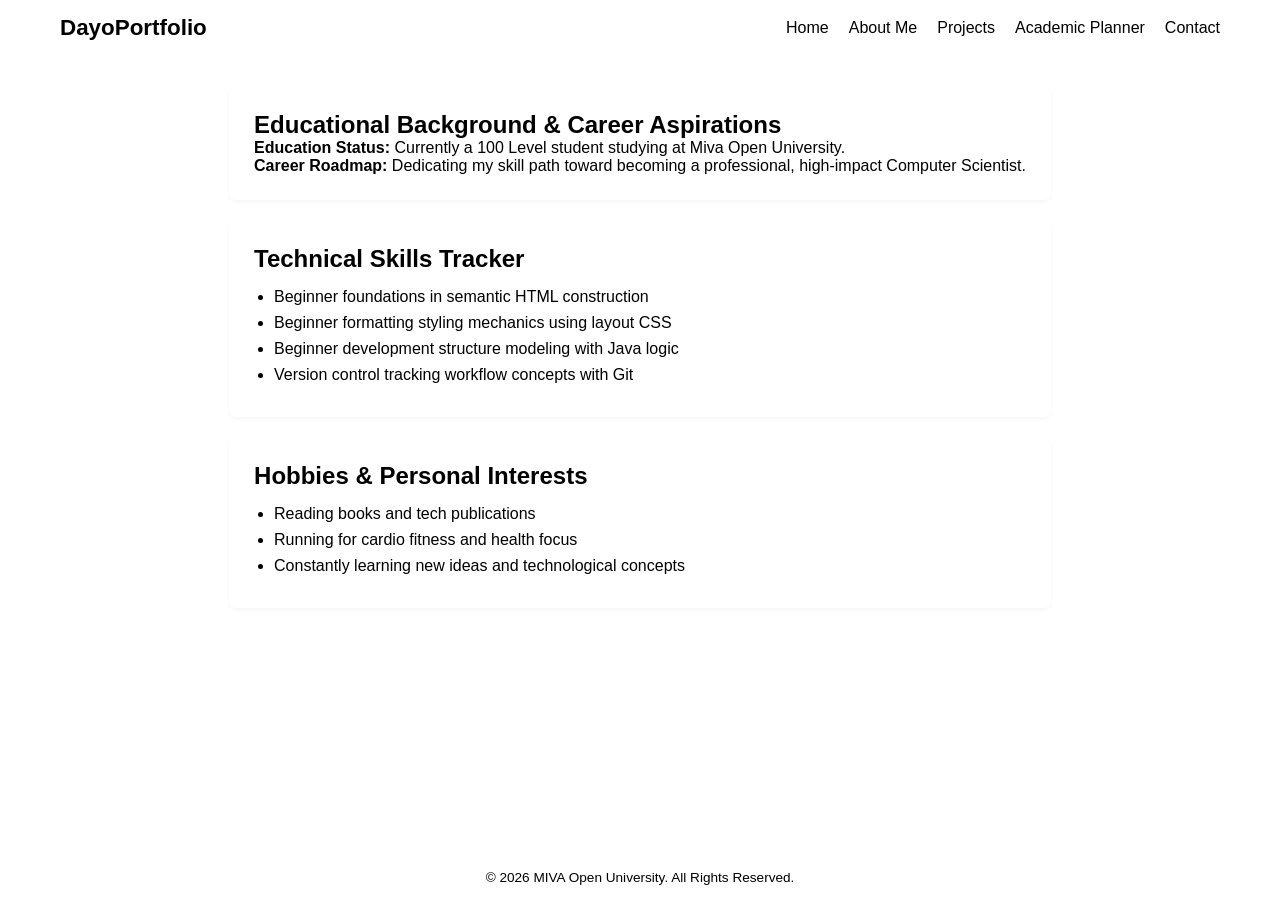
==== commit 5280afa7: "fix error" ====
--- a/about.html
+++ b/about.html
@@ -1,4 +1,3 @@
-<<<<<<< HEAD
 <!DOCTYPE html>
 <html lang="en">
 <head>
@@ -52,59 +51,4 @@
         <p>&copy; 2026 MIVA Open University. All Rights Reserved.</p>
     </footer>
 </body>
-=======
-<!DOCTYPE html>
-<html lang="en">
-<head>
-    <meta charset="UTF-8">
-    <meta name="viewport" content="width=device-width, initial-scale=1.0">
-    <title>About Dayo Peters</title>
-    <link rel="stylesheet" href="style.css">
-</head>
-<body>
-    <header>
-        <nav class="navbar">
-            <div class="logo">DayoPortfolio</div>
-            <ul class="nav-links">
-                <li><a href="index.html">Home</a></li>
-                <li><a href="about.html" class="active">About Me</a></li>
-                <li><a href="projects.html">Projects</a></li>
-                <li><a href="planner.html">Academic Planner</a></li>
-                <li><a href="contact.html">Contact</a></li>
-            </ul>
-        </nav>
-    </header>
-
-    <main class="container">
-        <section class="card">
-            <h2>Educational Background & Career Aspirations</h2>
-            <p><strong>Education Status:</strong> Currently a 100 Level student studying at Miva Open University.</p>
-            <p><strong>Career Roadmap:</strong> Dedicating my skill path toward becoming a professional, high-impact Computer Scientist.</p>
-        </section>
-
-        <section class="card">
-            <h2>Technical Skills Tracker</h2>
-            <ul class="skills-list">
-                <li>Beginner foundations in semantic HTML construction</li>
-                <li>Beginner formatting styling mechanics using layout CSS</li>
-                <li>Beginner development structure modeling with Java logic</li>
-                <li>Version control tracking workflow concepts with Git</li>
-            </ul>
-        </section>
-
-        <section class="card">
-            <h2>Hobbies & Personal Interests</h2>
-            <ul class="skills-list">
-                <li>Reading books and tech publications</li>
-                <li>Running for cardio fitness and health focus</li>
-                <li>Constantly learning new ideas and technological concepts</li>
-            </ul>
-        </section>
-    </main>
-
-    <footer>
-        <p>&copy; 2026 MIVA Open University. All Rights Reserved.</p>
-    </footer>
-</body>
->>>>>>> 999e3ee0b216c83c8e75f4b80974d8d2709ac99a
 </html>
